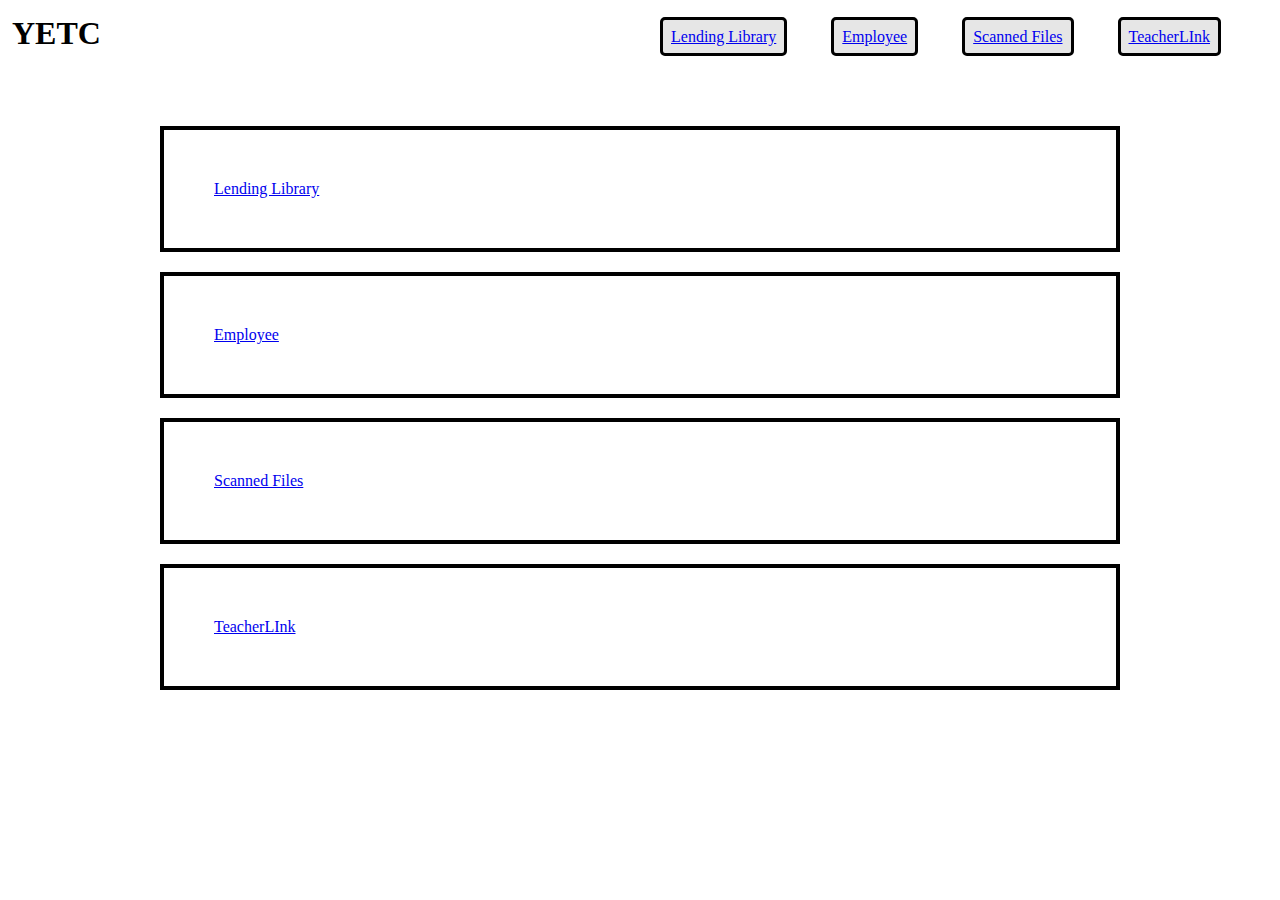
==== YETC Website/Index.html @ cfba0fda "Added Templates of the main homepage with Stylesheet" ====
<!Doctype html>
<html>
  <head> 
    <meta name="charset" content"utf-8"/>
    <meta name="description" content="YETC Website"/>
    <link href="css/style.css" rel="stylesheet" type="text/css"/>
    <title>YETC Main</title>
  </head>
  
  <body>    
    <div class="navBarBackground"></div>
    <div class="title"><h1>YETC</h1></div>
    <div class="navbar">
     <ul>
       <li><a href='#'>Lending Library</a></li>
       <li><a href='#'>Employee</a></li>
       <li><a href='#'>Scanned Files</a></li>
       <li><a href='#'>TeacherLInk</a></li>
     </ul>
    </div>
    
    <div class="squeeze">
      <div class="boxes">
        <ul>
         <li><a href='#'>Lending Library</a></li>
         <li><a href='#'>Employee</a></li>
         <li><a href='#'>Scanned Files</a></li>
         <li><a href='#'>TeacherLInk</a></li>
        </ul>
      </div>
    </div>
    
    
  
    
  </body>
</html>
---- YETC Website/css/style.css ----
/*------------------------------------*\
              GENERAL
\*------------------------------------*/

*{
  margin: 0;
  padding: 0;
}

.title{
  position: relative;
  margin-top: 15px;
  margin-left: 12px;
}

.navbar ul{
  left: 50%;      /*Centers*/
  position: relative; /*Keeps navbar in on top when scrolling*/
  margin-top: -24px; /*Will move the navbar up and done*/
  list-style-type: none;
  z-index: 100;
}

.navbar li{
  display: inline;
  padding: 8px;
  border: 3px solid black;
  background-color: #E6E6E6;
  border-radius: 5px;
  margin: 20px;
  z-index: 100;
}

/*------------------------------------*\
          Boxes for Homepage
\*------------------------------------*/

.boxes ul{
  position: relative;
  margin-top: 60px;
  list-style-type: none;
  align-content: center;
}

.boxes li{
  padding: 50px;
  border: 4px solid black;
  margin: 20px;
  position: relative;
}

.boxes li ul{
  vertical-align: middle;
}

.squeeze {
  position: relative;
  margin: 0 auto;
  padding: 0 auto;
  width: 100%;
  height: 100%;
  max-width: 1000px;
}
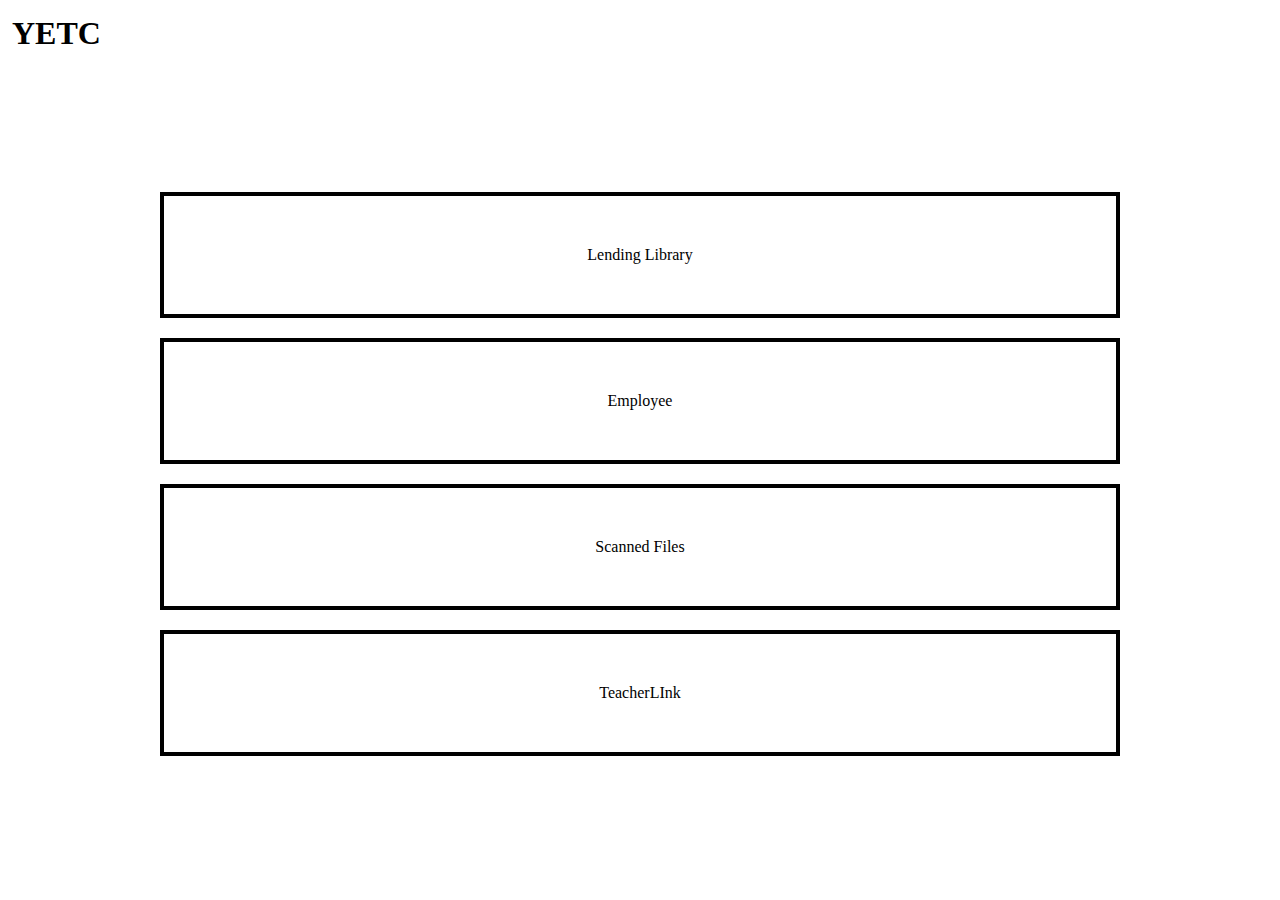
==== commit a9ad5257: "Edited the CSS and index to get the general layout" ====
--- a/YETC Website/Index.html
+++ b/YETC Website/Index.html
@@ -1,26 +1,26 @@
 <!Doctype html>
 <html>
-  <head> 
+  <head>
     <meta name="charset" content"utf-8"/>
     <meta name="description" content="YETC Website"/>
     <link href="css/style.css" rel="stylesheet" type="text/css"/>
     <title>YETC Main</title>
   </head>
-  
-  <body>    
+
+  <body>
     <div class="navBarBackground"></div>
     <div class="title"><h1>YETC</h1></div>
-    <div class="navbar">
+    <!-- <div class="navbar">
      <ul>
        <li><a href='#'>Lending Library</a></li>
        <li><a href='#'>Employee</a></li>
        <li><a href='#'>Scanned Files</a></li>
        <li><a href='#'>TeacherLInk</a></li>
      </ul>
-    </div>
-    
+    </div> -->
+
     <div class="squeeze">
-      <div class="boxes">
+      <div class="boxes-button">
         <ul>
          <li><a href='#'>Lending Library</a></li>
          <li><a href='#'>Employee</a></li>
@@ -29,9 +29,9 @@
         </ul>
       </div>
     </div>
-    
-    
-  
-    
+
+
+
+
   </body>
-</html>+</html>
--- a/YETC Website/css/style.css
+++ b/YETC Website/css/style.css
@@ -25,7 +25,7 @@
   display: inline;
   padding: 8px;
   border: 3px solid black;
-  background-color: #E6E6E6;
+  background-color: white;
   border-radius: 5px;
   margin: 20px;
   z-index: 100;
@@ -35,22 +35,34 @@
           Boxes for Homepage
 \*------------------------------------*/
 
-.boxes ul{
+.boxes-button ul{
   position: relative;
-  margin-top: 60px;
-  list-style-type: none;
+  margin-top: 120px;
   align-content: center;
+  position: relative;
 }
 
-.boxes li{
+.boxes-button li{
   padding: 50px;
   border: 4px solid black;
   margin: 20px;
-  position: relative;
+  text-align: center;
+  list-style-type: none;
 }
 
-.boxes li ul{
+.boxes-button li ul{
   vertical-align: middle;
+}
+
+.boxes-button li a{
+  text-decoration: none;
+  color: black;
+  display: block;
+}
+
+.boxes-button li a:hover{
+  text-decoration: none;
+  color: red;
 }
 
 .squeeze {
@@ -60,4 +72,4 @@
   width: 100%;
   height: 100%;
   max-width: 1000px;
-}+}
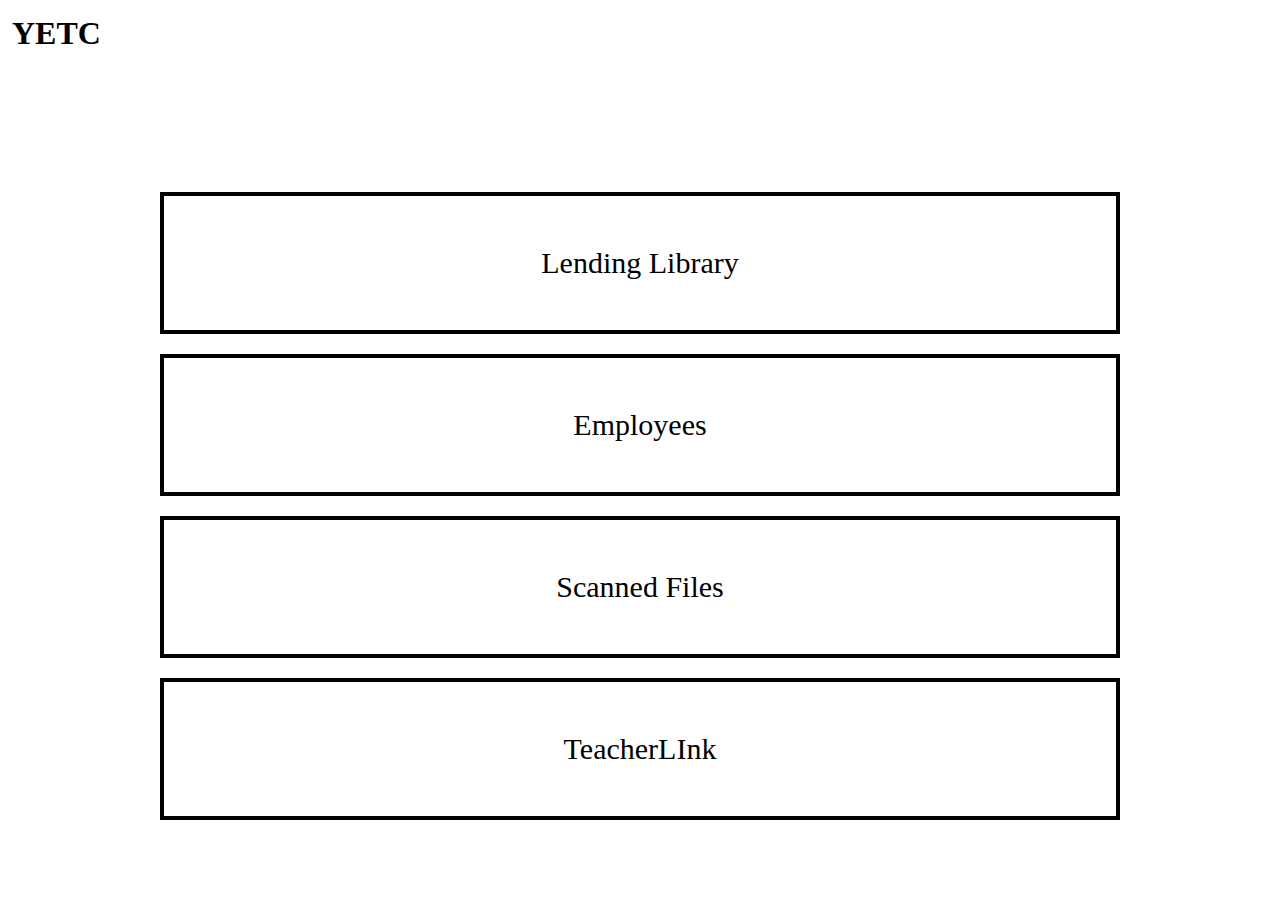
==== commit 4df1a6bf: "Updated Navbar to make buttons clickable" ====
--- a/YETC Website/Index.html
+++ b/YETC Website/Index.html
@@ -4,7 +4,7 @@
     <meta name="charset" content"utf-8"/>
     <meta name="description" content="YETC Website"/>
     <link href="css/style.css" rel="stylesheet" type="text/css"/>
-    <title>YETC Main</title>
+    <title>YETC Main Hub</title>
   </head>
 
   <body>
@@ -23,9 +23,9 @@
       <div class="boxes-button">
         <ul>
          <li><a href='#'>Lending Library</a></li>
-         <li><a href='#'>Employee</a></li>
+         <li><a href='#'>Employees</a></li>
          <li><a href='#'>Scanned Files</a></li>
-         <li><a href='#'>TeacherLInk</a></li>
+         <li><a href='http://teacherlink.ed.usu.edu/yetc/'>TeacherLInk</a></li>
         </ul>
       </div>
     </div>
--- a/YETC Website/css/style.css
+++ b/YETC Website/css/style.css
@@ -1,7 +1,6 @@
 /*------------------------------------*\
               GENERAL
 \*------------------------------------*/
-
 *{
   margin: 0;
   padding: 0;
@@ -11,19 +10,21 @@
   position: relative;
   margin-top: 15px;
   margin-left: 12px;
+  align-content: center;
 }
 
+/*------------------------------------*\
+                Navbar
+\*------------------------------------*/
 .navbar ul{
   left: 50%;      /*Centers*/
   position: relative; /*Keeps navbar in on top when scrolling*/
   margin-top: -24px; /*Will move the navbar up and done*/
-  list-style-type: none;
   z-index: 100;
 }
 
 .navbar li{
   display: inline;
-  padding: 8px;
   border: 3px solid black;
   background-color: white;
   border-radius: 5px;
@@ -31,6 +32,16 @@
   z-index: 100;
 }
 
+.navbar li a{
+  padding: 8px;
+  text-decoration: none;
+  color: black;
+}
+
+.navbar li a:hover{
+  text-decoration: none;
+  color: red;
+}
 /*------------------------------------*\
           Boxes for Homepage
 \*------------------------------------*/
@@ -43,7 +54,6 @@
 }
 
 .boxes-button li{
-  padding: 50px;
   border: 4px solid black;
   margin: 20px;
   text-align: center;
@@ -55,9 +65,11 @@
 }
 
 .boxes-button li a{
+  padding: 50px;
   text-decoration: none;
   color: black;
   display: block;
+  font-size: 30px;
 }
 
 .boxes-button li a:hover{
